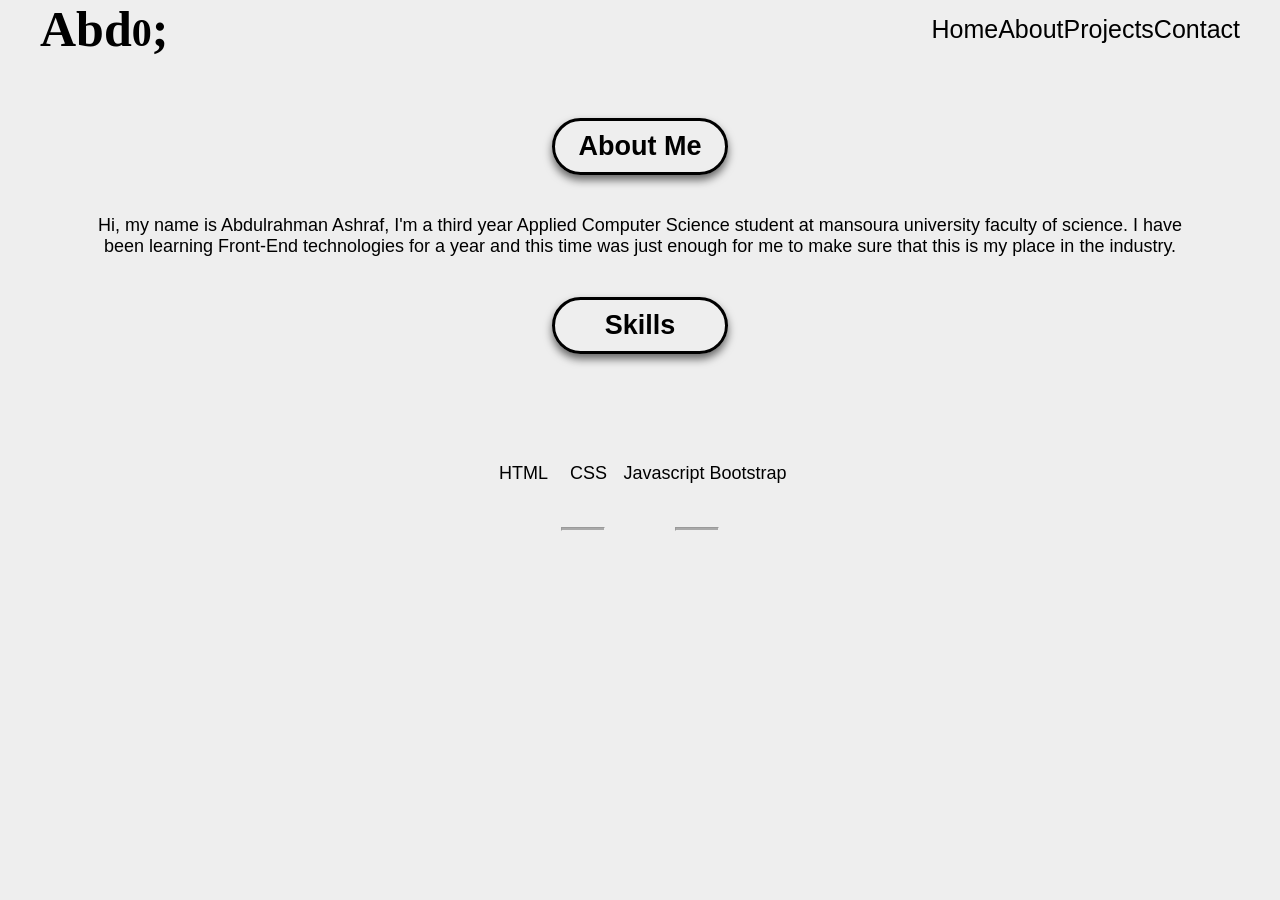
==== about.html @ 7452d0df "Implement PWA features, update navigation menus, and add new images" ====
<!DOCTYPE html>
<html lang="en">
  <head>
    <meta charset="UTF-8" />
    <meta name="viewport" content="width=device-width, initial-scale=1.0" />
    <title>Abdulrahman Ashraf</title>
    <link rel="stylesheet" href="style/style.css" />
    <link rel="stylesheet" href="style/all.min.css" />
    <link href="https://unpkg.com/aos@2.3.1/dist/aos.css" rel="stylesheet">

  </head>
  <body>
    <div class="container">
      <div id="About">
      <div class="nav">
        <div class="logo">
          <h2 style="color: rgb(0, 0, 0); font-family: cursive">
            Abd<span style="font-size: 40px">0</span>;
          </h2>
    <h2 class="menu"><i class="fa-solid fa-bars"></i></h2>
        </div>
        <ul class="ulMenu">
          <a href="index.html"><li>Home</li></a>
          <a href="about.html"><li>About</li></a>
          <a href="projects.html"><li>Projects</li></a>
          <a href="contact.html"><li>Contact</li></a>
        </ul>
      </div>
      <div class="section">
      <h2>About Me</h2>
      <p>
        Hi, my name is Abdulrahman Ashraf, I'm a third year Applied Computer
        Science student at mansoura university faculty of science. I have been
        learning Front-End technologies for a year and this time was just enough
        for me to make sure that this is my place in the industry.
      </p>
      <h2>Skills</h2>
      <ul>
        <li><i class="fa-brands fa-html5" style=" color: rgb(255, 132, 0);font-size: 65px;"></i> 
         <br> HTML</li>
        <li><i class="fa-brands fa-css3-alt" style="color:rgb(47, 47, 255);font-size: 65px;"></i><br> CSS </li>
        <li><i class="fa-brands fa-js" style="color:rgb(227, 205, 8) ;font-size: 65px;"></i> <br> Javascript</li>
        <li><i class="fa-brands fa-bootstrap" style="color:rgb(86, 11, 121);  
          ;font-size: 65px;"></i> <br> Bootstrap</li>
      </ul>
    </div>

      <div class="footer">
        <hr class="before">
        <ul >
            <li>
              <a target="_blank" href="https://www.facebook.com/profile.php?id=100036281464113"><i  class="fa-brands fa-facebook-f"></i></a>
            </li>
            <li>
              <a target="_blank" href="https://www.linkedin.com/in/abdo-ashraf-607bba21b/"><i class="fa-brands fa-linkedin-in"></i></a></i>
            </li>
            <li>
              <a target="_blank" href="https://github.com/Abdulirhman-Ashraf?tab=repositories"><i class="fa-brands fa-github"></i></a>
            </li>
            <li>
              <a target="_blank" href="mailto:sabdo3649@gmail.com"><i class="fa-solid fa-envelope" style="  margin-right: 15px;"></i></a>
            </li>
          </ul>
          <hr class="after">
        </div></div>
      </div>

      <script src="https://unpkg.com/aos@2.3.1/dist/aos.js"></script>

      <script src="js/master.js"></script>

  </body>
</html>
---- style/style.css ----
* {
    padding: 0;
    margin: 0;
    scroll-behavior: smooth;
}

body {
    font-size: 18px;
    font-family: Arial, Helvetica, sans-serif;
    position: relative;
}

#Home {
    background-image: linear-gradient(100deg, rgb(255, 255, 255) 0%, rgb(255, 255, 255) 50%, rgb(0, 0, 0) 50%, rgb(0, 0, 0) 100%);
    height: 100vh;
    padding: 0 40px;
    padding-bottom: 245px;
}

.menu {
    display: none;
}

/* home page */

.nav {
    display: flex;
    justify-content: space-between;
    align-items: center;
    margin-bottom: 50px;
    transition: .2s linear;
}

.logo {
    display: flex;
    justify-content: space-between;
    align-items: center;
}

li {
    list-style: none;
    display: inline-block;
}

a {
    font-size: 25px;
    padding-left: 10px;
    margin-left: 20px;
    text-decoration: none;
}

.nav ul {
    display: flex;
    align-items: center;

}

.nav ul li {
    margin-left: 20px;
    transition: all .2s linear;
}

.nav a {
    padding: 0;
}

.nav .logo h2 {
    text-align: left;
}

.nav ul li #install {
    transform: scale(1);
    margin: 0;
    font-weight: bold;
}
.nav ul li:hover {
    transform: scale(1.3);
}

#Home p,
#Home h2,
#Home h3 {
    font-weight: bold;
    margin-bottom: 20px;
    color: rgba(0, 0, 0, 0.842);

}

#Home p {
    font-size: 30px;
}

#Home h2 {
    
    font-size: 55px;
    margin-left: 30px;
    cursor: pointer;
}
#Home .left h2{
    width: 20ch;
    overflow: hidden;
    white-space: nowrap;
    animation: cool 5s steps(20) .4s both infinite;
    transition: all .3s linear;
}
@keyframes cool{
    from{
        width: 0;

    }
    to{
        width: 20ch;

    }
}
#Home .left h2:hover{
    animation:none;

}
#Home h3 {
    color: rgba(0, 0, 0, 0.495);
}

#Home i {
    padding: 10px;
    border-radius: 50%;

    color: rgba(0, 0, 0, 0.794);
    font-size: 30px;
    transition: all .2s linear;
}

#Home i:hover {
    box-shadow: 0px 10px 10px 0px rgba(0, 0, 0, 0.534);
    background-color: black;
    color: white;
    transform: scale(1.01);
}

.left {
    margin-top: 150px;
    display: flex;
    flex-direction: column;
    align-items: start;
}

.footer ul {
    text-align: center;

}


#Home a {
    color: aliceblue;

}

/* about page */

#About {
    padding: 0 40px;
    background-color: #eee;
    min-height: 100vh;
}

#About a {
    color: black;
}

#About .logo h2 {
    font-size: 50px;
}

#About .section {
    display: flex;
    flex-direction: column;
    justify-content: center;
    align-items: center;
    text-align: center;
    padding: 50px 30px;
    margin: 70px;
    margin-top: 10px;
}

#About .section h2,
#About .section p {
    margin-bottom: 40px;
}

#About .section p {
    font-size: 18px;
}

#About .section h2 {
    padding: 10px;
    width: 150px;
    border: 3px solid black;
    border-radius: 30px;
    border: 3px solid black;
    box-shadow: 0 5px 8px 0px rgba(0, 0, 0, 0.571);
}

#About .section ul li i {
    text-align: center;
    font-size: 60px !important;
    margin: 0 30px;
    transition: all .3s linear;

}
#About .section ul li{
    transition: all .3s linear;
}
#About .section ul li:hover {
    transform: scale(1.4);
    color: #eee;
}
#About .section ul li i:hover{
    box-shadow: 0 10px 10px 20px ;
}

.footer ul li i {
    font-size: 18px;
}

.footer {
    display: flex;
    justify-content: center;
    align-items: center;
    padding-bottom: 20px;

}

.before,
.after {
    width: 400px;
    padding: 1px;
    background-color: rgba(0, 0, 0, 0.291);
}

/* projects page */
#Projects {
    padding: 0px 40px;
    margin: 30px auto !important;
    min-height: 100vh;
    
}


a {
    color: black
}

#Projects .h2 {
    text-align: center;
    margin: auto;
    padding: 15px 5px;
    width: 350px;
    margin-bottom: 90px;
    background-color: black;
    color: white;
    border-radius: 30px;
    border: 3px solid black;
    box-shadow: 0 5px 8px 0px rgba(0, 0, 0, 0.571);

}

#collection {
    display: flex;
    flex-flow: wrap;
    justify-content: center;
    align-items: center;

}

img {

    width: 400px;
    height: 280px;
    transition: .5s linear;
    border-radius: 30px;
    border: solid 2px;
    margin: 10px;
    transition: .3s all linear;
    box-shadow: 0 2px 5px 1px rgba(0, 0, 0, 0.558);
}

img:hover {
    opacity: 0.4;
    transform: scale(1.05);
    box-shadow: 0 10px 10px  black;

}



#show {
    text-align: center;
    margin: 20px auto !important;
    display: block !important;

}


.visit:hover {
    opacity: 1;
}

#collection div :hover~.visit {
    opacity: 1;
}

.showMore {
    display: inline-block;
    
}

.hidden {
    display: none;
}










/* contact page */
#Contact {
    padding: 0 40px;
    min-height: 100vh;
    margin: auto;
    text-align: center;
    background-color: #eee;
}

#Contact a {
    color: black;
}

#Contact .section h2 {
    margin: 30px auto;
    padding: 10px;
    width: 250px;
    border: 3px solid black;
    border-radius: 30px;
    box-shadow: 0 5px 8px 0px rgba(0, 0, 0, 0.571);
}

input,
textarea {
    width: 500px;
    border: none;
    outline: none;
    border-left: 3px solid black;
    border-bottom: 3px solid black;
    margin: 19px 0;
    padding: 10px;
    background-color: #eee;
    border-radius: 10px;
    transition: all .2s linear;
}

button {
    padding: 10px 30px;
    margin: 30px 20px;
    border: none;
    border-left: 3px solid black;
    border-bottom: 3px solid black;
    transition: all .2s linear;
    border-radius: 20px;
    background-color: #ffffffbd;

}

button:hover {
    box-shadow: 0px 10px 10px 0px rgba(0, 0, 0, 0.534);
    background-color: black;
    color: white;
    transform: scale(1.1);
}

input:hover {
    background-color: #ffffffc0;
    transform: scale(1.1);
}

textarea:hover {
    background-color: #ffffffc0;
    transform: scale(1.1);

}

@media(max-width:850px) {
#Home{
    height: fit-content !important;
}
#Home .left h2{
font-size: 28px;
margin-left: 10px;
}
#Home .left p{
font-size: 24px;
}

    input,
    textarea {
        width: 250px !important;

    }

    .nav {
        display: flex;
        flex-direction: column;
        margin-bottom: 0px;
        justify-content: space-between;
        align-items: center;

    }
    #About{
        padding:0 20px !important;
    }
    #About .section ul li i {
        font-size: 25px !important;
        margin: 0 10px;
        transition: all .3s linear;
        
    }
    #About .section ul li{
        transition: all .3s linear;
        font-size: 16px !important;
    }
    #About .section ul li:hover {
        transform: scale(1.2);
        color: #eee;
    }
    #About .section ul li i:hover{
        box-shadow: 0 10px 10px 10px ;
    }
    .menu {
        display: inline-block;
        transition: all 2s linear ;
    }

    .nav li {
        display: inline-block;
        margin-bottom: 0px;

    }

    .nav ul {
        display: none;
        flex-direction: column;
        text-align: center;

    }

    .toggleMenu {
        display: flex !important;
    }

    #show {
        margin: 0px auto;

    }
    img {
        transition: .1s all linear;
  
    }
    img:hover {
        opacity: 0.4;
        transform: scale(1.1);
        box-shadow: 0 5px 10px 1px black;
    
    }

}

@media(max-width:1290px) {
    #Home {
        background: linear-gradient(120deg, rgb(255, 255, 255) 0%, rgb(255, 255, 255) 80%, rgb(0, 0, 0) 50%, rgb(0, 0, 0) 100%);
        height: 800px;
    }

    .logo {
        width: 100%;
    }

    /* .nav {
        display: flex !important;
        justify-content: space-between;
        align-items: center;
        text-align: center;
        margin-bottom: 50px;
        transition: .2s linear;
    } */


    #About .section {
        padding: 10px 20px;
        margin: 20px;
    }


    .before,
    .after {
        width: 40px;
        padding: 1px;
    }

    .nav li {
        margin-bottom: 0px;
    }

    a {
        font-size: 25px;
        padding-left: 10px;
        margin-left: 0px;
    }

    .left {
        margin-top: 80px;

    }

    #Home a {
        color: black;

    }

    #Home h2 {
        font-size: 45px;
        margin-left: 30px;

    }

    .nav ul li {
        margin-left: 0px;
    }

    /* projects page */
    img {
        width: 300px;
        height: 200px;
    }

    #collection {
        position: relative;
    }

    #show {
        position: absolute;
        bottom: -20px;
        margin: 30px 0;
        right: 50%;
        transform: translate(50%);
        text-align: center;
    }



    .nav ul {
        text-align: center;
    }



    #Projects .h2 {
        font-size: 25px;
        padding: 15px 10px;
        max-width: 60%;
        margin: 50px auto;
        text-align: center;

    }

    #Projects {
        min-height: 100vh;
        margin: 0 auto;
    }

    input,
    textarea {
        width: 300px;
    }

    #Contact {
        padding: 0 40px;
        height: 951px;
        margin: auto;
        text-align: center;
        background-color: #eee;
    }
}
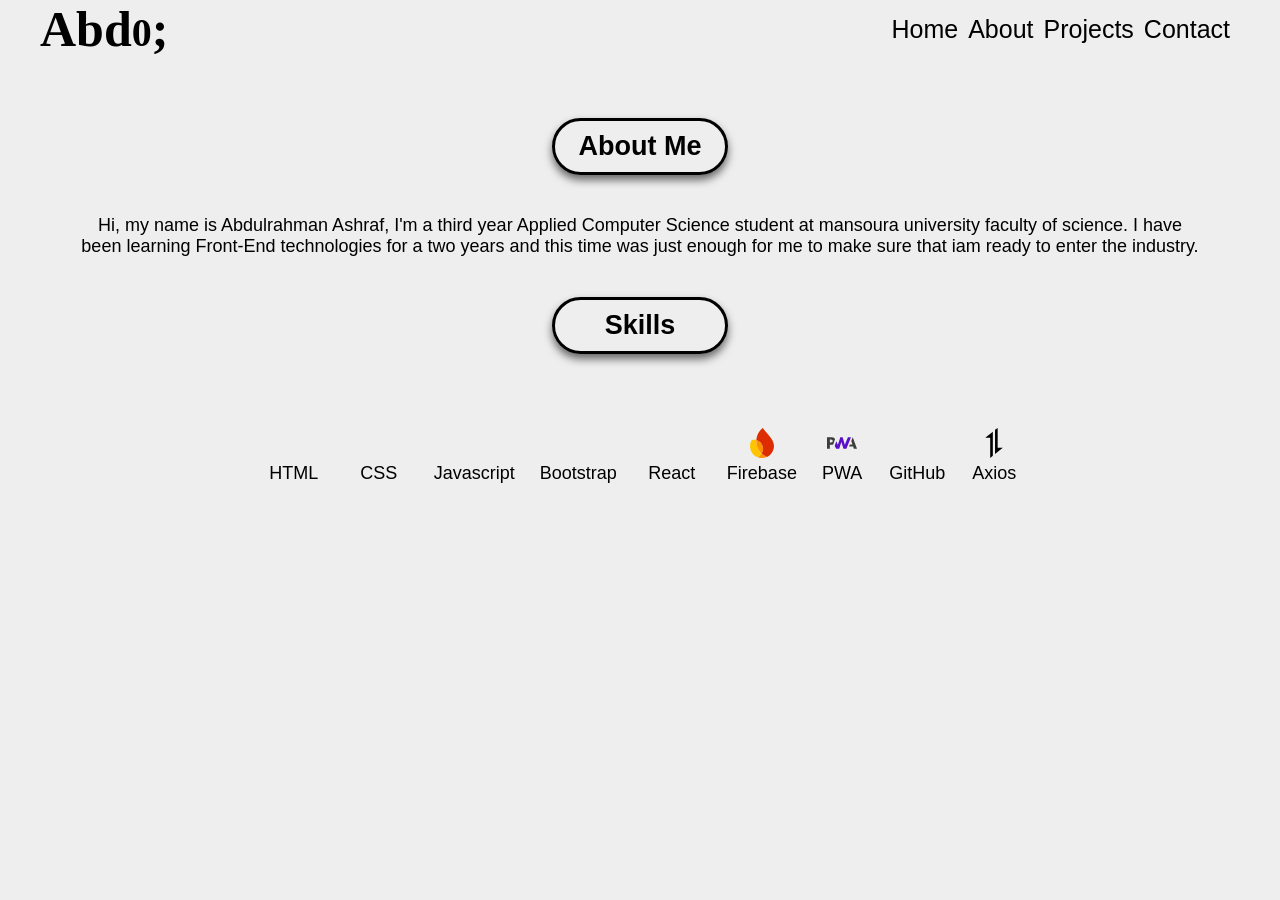
==== commit df4263e6: "Add new SVG icons, update about and contact pages, and enhance styling for better responsiveness" ====
--- a/about.html
+++ b/about.html
@@ -31,23 +31,31 @@
       <p>
         Hi, my name is Abdulrahman Ashraf, I'm a third year Applied Computer
         Science student at mansoura university faculty of science. I have been
-        learning Front-End technologies for a year and this time was just enough
-        for me to make sure that this is my place in the industry.
+        learning Front-End technologies for a two years and this time was just enough
+        for me to make sure that iam ready to enter the industry.
       </p>
       <h2>Skills</h2>
-      <ul>
+      <ul class="skillMenu">
         <li><i class="fa-brands fa-html5" style=" color: rgb(255, 132, 0);font-size: 65px;"></i> 
          <br> HTML</li>
         <li><i class="fa-brands fa-css3-alt" style="color:rgb(47, 47, 255);font-size: 65px;"></i><br> CSS </li>
         <li><i class="fa-brands fa-js" style="color:rgb(227, 205, 8) ;font-size: 65px;"></i> <br> Javascript</li>
         <li><i class="fa-brands fa-bootstrap" style="color:rgb(86, 11, 121);  
           ;font-size: 65px;"></i> <br> Bootstrap</li>
-      </ul>
+        <li><i class="fa-brands fa-react" style="color: rgba(60, 60, 240, 0.753);"></i> <br> React</li>
+        <li> <img src="./imags//selfhst--firebase.svg" alt=""><br>Firebase</li>
+        <li> <img class="pwa" src="./imags/logos--pwa.svg" alt=""><br>PWA</li>
+        <li><i class="fa-brands fa-github"  style="color:rgb(255, 255, 255); 
+          ;font-size: 65px;background-color: black; border-radius: 50%;"></i> <br>GitHub</li>
+        <li> <img class="pwa" src="./imags/simple-icons--axios.svg" alt="Axios"><br>Axios</li>
+
+</ul>
     </div>
 
       <div class="footer">
-        <hr class="before">
         <ul >
+          <div>
+
             <li>
               <a target="_blank" href="https://www.facebook.com/profile.php?id=100036281464113"><i  class="fa-brands fa-facebook-f"></i></a>
             </li>
@@ -61,8 +69,6 @@
               <a target="_blank" href="mailto:sabdo3649@gmail.com"><i class="fa-solid fa-envelope" style="  margin-right: 15px;"></i></a>
             </li>
           </ul>
-          <hr class="after">
-        </div></div>
       </div>
 
       <script src="https://unpkg.com/aos@2.3.1/dist/aos.js"></script>
--- a/style/style.css
+++ b/style/style.css
@@ -12,9 +12,8 @@
 
 #Home {
     background-image: linear-gradient(100deg, rgb(255, 255, 255) 0%, rgb(255, 255, 255) 50%, rgb(0, 0, 0) 50%, rgb(0, 0, 0) 100%);
-    height: 100vh;
+    min-height: 100vh;
     padding: 0 40px;
-    padding-bottom: 245px;
 }
 
 .menu {
@@ -40,6 +39,7 @@
 li {
     list-style: none;
     display: inline-block;
+    margin-inline: 10px ;
 }
 
 a {
@@ -208,14 +208,22 @@
 
 }
 #About .section ul li{
-    transition: all .3s linear;
-}
-#About .section ul li:hover {
-    transform: scale(1.4);
-    color: #eee;
-}
-#About .section ul li i:hover{
-    box-shadow: 0 10px 10px 20px ;
+
+        
+        cursor: pointer;
+
+}
+#About .section ul li img{
+
+        width: 100px;
+        height: 50px;
+        transition: .3s linear all;
+}
+#About .section ul li:hover img,
+#About .section ul li:hover i,
+#About .section ul li img:hover {
+    transform:rotate(60deg);
+    font-weight:bold
 }
 
 .footer ul li i {
@@ -224,18 +232,12 @@
 
 .footer {
     display: flex;
-    justify-content: center;
+    justify-content: center !important;
     align-items: center;
     padding-bottom: 20px;
 
 }
 
-.before,
-.after {
-    width: 400px;
-    padding: 1px;
-    background-color: rgba(0, 0, 0, 0.291);
-}
 
 /* projects page */
 #Projects {
@@ -272,7 +274,7 @@
 
 }
 
-img {
+#Projects img:not(.pwa){
 
     width: 400px;
     height: 280px;
@@ -284,7 +286,7 @@
     box-shadow: 0 2px 5px 1px rgba(0, 0, 0, 0.558);
 }
 
-img:hover {
+#Projects img:not(.pwa):hover {
     opacity: 0.4;
     transform: scale(1.05);
     box-shadow: 0 10px 10px  black;
@@ -297,7 +299,7 @@
     text-align: center;
     margin: 20px auto !important;
     display: block !important;
-
+    
 }
 
 
@@ -393,91 +395,6 @@
 
 }
 
-@media(max-width:850px) {
-#Home{
-    height: fit-content !important;
-}
-#Home .left h2{
-font-size: 28px;
-margin-left: 10px;
-}
-#Home .left p{
-font-size: 24px;
-}
-
-    input,
-    textarea {
-        width: 250px !important;
-
-    }
-
-    .nav {
-        display: flex;
-        flex-direction: column;
-        margin-bottom: 0px;
-        justify-content: space-between;
-        align-items: center;
-
-    }
-    #About{
-        padding:0 20px !important;
-    }
-    #About .section ul li i {
-        font-size: 25px !important;
-        margin: 0 10px;
-        transition: all .3s linear;
-        
-    }
-    #About .section ul li{
-        transition: all .3s linear;
-        font-size: 16px !important;
-    }
-    #About .section ul li:hover {
-        transform: scale(1.2);
-        color: #eee;
-    }
-    #About .section ul li i:hover{
-        box-shadow: 0 10px 10px 10px ;
-    }
-    .menu {
-        display: inline-block;
-        transition: all 2s linear ;
-    }
-
-    .nav li {
-        display: inline-block;
-        margin-bottom: 0px;
-
-    }
-
-    .nav ul {
-        display: none;
-        flex-direction: column;
-        text-align: center;
-
-    }
-
-    .toggleMenu {
-        display: flex !important;
-    }
-
-    #show {
-        margin: 0px auto;
-
-    }
-    img {
-        transition: .1s all linear;
-  
-    }
-    img:hover {
-        opacity: 0.4;
-        transform: scale(1.1);
-        box-shadow: 0 5px 10px 1px black;
-    
-    }
-
-}
-
 @media(max-width:1290px) {
     #Home {
         background: linear-gradient(120deg, rgb(255, 255, 255) 0%, rgb(255, 255, 255) 80%, rgb(0, 0, 0) 50%, rgb(0, 0, 0) 100%);
@@ -504,12 +421,17 @@
     }
 
 
-    .before,
-    .after {
-        width: 40px;
-        padding: 1px;
-    }
-
+#About .section .skillMenu {
+    display: block !important;
+    text-align: center;
+}
+
+#About .section ul li img{
+
+        width: 30px;
+        height: 30px;
+        transition: .3s linear all;
+}
     .nav li {
         margin-bottom: 0px;
     }
@@ -550,14 +472,7 @@
         position: relative;
     }
 
-    #show {
-        position: absolute;
-        bottom: -20px;
-        margin: 30px 0;
-        right: 50%;
-        transform: translate(50%);
-        text-align: center;
-    }
+ 
 
 
 
@@ -594,3 +509,101 @@
         background-color: #eee;
     }
 }
+
+@media(max-width:850px) {
+#Home{
+    height: fit-content !important;
+}
+#Home .left h2{
+font-size: 28px;
+margin-left: 10px;
+}
+#Home .left p{
+font-size: 24px;
+}
+
+    input,
+    textarea {
+        width: 250px !important;
+
+    }
+
+    .nav {
+        display: flex;
+        flex-direction: column;
+        margin-bottom: 0px;
+        justify-content: space-between;
+        align-items: center;
+
+    }
+    #About{
+        padding:0 20px !important;
+    }
+    #About .section ul li i {
+        font-size: 25px !important;
+        margin: 0 10px;
+        transition: all .3s linear;
+        
+    }
+    #About .section ul li{
+        transition: all .3s linear;
+        font-size: 16px !important;
+    }
+    #About .section ul li:hover {
+        transform: scale(1.2);
+        color: #eee;
+    }
+    #About .section ul li i:hover{
+        box-shadow: 0 10px 10px 10px ;
+    }
+    #About .section .skillMenu {
+        overflow: hidden;
+     display: flex ;
+     align-items: center;
+     justify-content: space-between;
+}
+
+#About .section ul li img{
+
+        width: 30px;
+        height: 30px;
+        transition: .3s linear all;
+}
+    .menu {
+        display: inline-block;
+        transition: all 2s linear ;
+    }
+
+    .nav li {
+        display: inline-block;
+        margin-bottom: 0px;
+
+    }
+
+    .nav ul {
+        display: none;
+        flex-direction: column;
+        text-align: center;
+
+    }
+
+    .toggleMenu {
+        display: flex !important;
+    }
+
+    #show {
+        margin: 0px auto;
+
+    }
+    img {
+        transition: .1s all linear;
+  
+    }
+    img:hover {
+        opacity: 0.4;
+        transform: scale(1.1);
+        box-shadow: 0 5px 10px 1px black;
+    
+    }
+
+}
